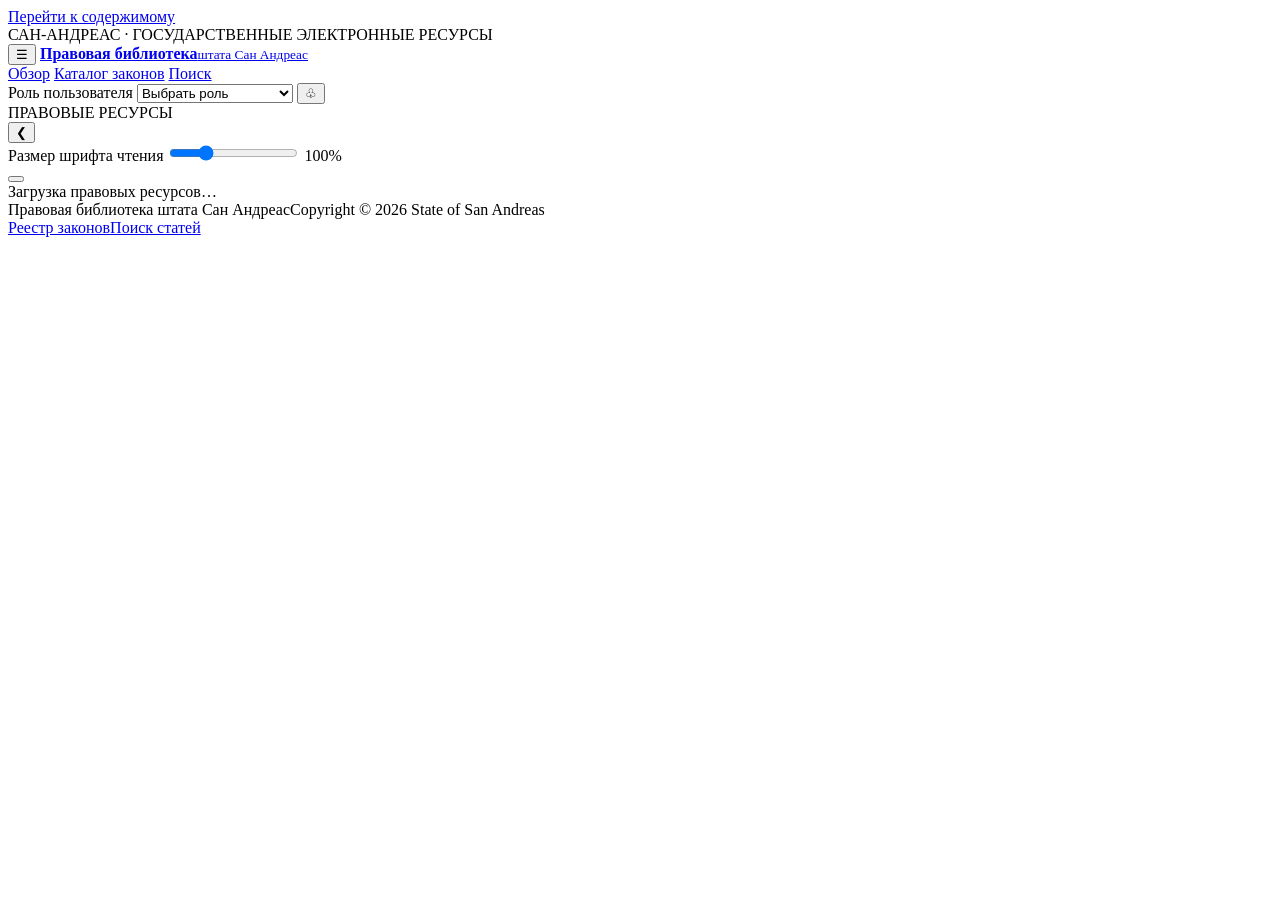
==== web/index.html @ 7595e383 "feat(reader): add accessible persistent desktop sidebar collapse control" ====
<!doctype html>
<html lang="ru">
<head>
  <meta charset="utf-8">
  <meta name="viewport" content="width=device-width, initial-scale=1">
  <meta name="theme-color" content="#142c47">
  <meta name="description" content="Правовая библиотека штата Сан Андреас — собрание законов и правовых актов">
  <title>Правовая библиотека штата Сан Андреас</title>
  <link rel="stylesheet" href="/static/style.css">
  <link rel="stylesheet" href="/static/laws.css">
  <link rel="stylesheet" href="/static/admin.css">
  <script defer src="/static/app.js"></script>
  <script defer src="/static/admin.js"></script>
  <script defer src="/static/search.js"></script>
  <script defer src="/static/notes.js"></script>
  <script defer src="/static/acts.js"></script>
</head>
<body>
  <a href="#main" class="skip-link">Перейти к содержимому</a>
  <div class="gov-strip">САН-АНДРЕАС · ГОСУДАРСТВЕННЫЕ ЭЛЕКТРОННЫЕ РЕСУРСЫ</div>
  <header class="site-header">
    <div class="header-inner">
      <button id="menuToggle" class="icon-button menu-toggle" type="button" aria-label="Открыть навигацию" aria-expanded="false" aria-controls="sidebar">☰</button>
      <a class="brand" href="/" data-link>
<span class="brand-text"><strong>Правовая библиотека</strong><small>штата Сан Андреас</small></span>
      </a>
      <nav class="header-nav" aria-label="Разделы правового портала">
        <a href="/" data-link>Обзор</a>
        <a href="/laws" data-link>Каталог законов</a>
        <a href="/search" data-link>Поиск</a>
      </nav>
      <div class="header-actions">
        <label class="header-label" for="roleSelect">Роль пользователя</label>
        <select id="roleSelect" aria-label="Роль пользователя">
          <option value="">Выбрать роль</option>
          <option value="user">Читатель</option>
          <option value="lawyer">Юрист</option>
          <option value="superadmin">Суперадминистратор</option>
        </select>
        <button id="notifyButton" class="icon-button" aria-label="Уведомления" title="Уведомления">♧</button>
      </div>
    </div>
  </header>
  <div class="layout" id="layout">
    <aside class="sidebar" id="sidebar" aria-label="Навигация по законодательству">
      <div class="sidebar-header">
        <div class="sidebar-heading">ПРАВОВЫЕ РЕСУРСЫ</div>
        <button id="sidebarToggle" class="sidebar-toggle" type="button"
                aria-label="Свернуть боковую панель" aria-controls="globalNav codeNav"
                aria-expanded="true" title="Свернуть боковую панель">❮</button>
      </div>
      <nav id="globalNav" aria-label="Основная навигация"></nav>
      <div id="codeNav"></div>
      <div class="sidebar-bottom">
        <label for="fontScale">Размер шрифта чтения</label>
        <input id="fontScale" type="range" min="75" max="175" step="5" value="100">
        <output id="fontOutput" for="fontScale">100%</output>
      </div>
    </aside>
    <button type="button" id="navBackdrop" class="nav-backdrop" aria-label="Закрыть меню" tabindex="-1"></button>
    <main id="main" class="main" tabindex="-1" aria-live="polite">
      <section class="loading-page">Загрузка правовых ресурсов…</section>
    </main>
  </div>
  <footer class="site-footer">
    <div class="footer-identity"><span>Правовая библиотека штата Сан Андреас</span><span>Copyright © 2026 State of San Andreas</span></div>
    <div class="footer-links"><a href="/laws" data-link>Реестр законов</a><a href="/search" data-link>Поиск статей</a></div>
  </footer>
  <dialog id="structureDialog" aria-labelledby="structureTitle">
    <div class="dialog-header">
      <h2 id="structureTitle">Структура кодекса</h2>
      <button id="closeStructure" class="icon-button" type="button" aria-label="Закрыть редактор структуры">×</button>
    </div>
    <form id="structureForm" novalidate>
      <div id="structureNodeFields" class="structure-field-group">
        <label>Тип элемента
          <select name="type_id" id="structureTypeSelect" required></select>
        </label>
        <label>Родительский элемент
          <select name="parent_id" id="structureParentSelect"></select>
        </label>
        <div class="form-grid">
          <label>Юридический номер<input name="number" maxlength="100" required placeholder="I, 1, A…"></label>
          <label>Название<input name="title" maxlength="250" required placeholder="Название части или раздела"></label>
        </div>
      </div>
      <div id="structureTypeFields" class="structure-field-group" hidden>
        <label>Название типа<input name="type_name" maxlength="100" placeholder="Часть, раздел, глава…"></label>
        <div class="form-grid">
          <label>Порядок уровня<input name="level_order" type="number" step="1" value="1"></label>
          <label>Формат номера
            <select name="number_format">
              <option value="mixed">Смешанный</option>
              <option value="numeric">Цифровой</option>
              <option value="roman">Римский</option>
              <option value="alpha">Буквенный</option>
            </select>
          </label>
        </div>
        <fieldset>
          <legend>Допустимые родительские типы</legend>
          <div id="structureAllowedParents" class="checks"></div>
        </fieldset>
      </div>
      <p id="structureStatus" class="form-status" role="status"></p>
      <div class="dialog-footer">
        <button type="button" class="button ghost" id="cancelStructure">Отмена</button>
        <button type="submit" class="button primary" id="saveStructure">Сохранить</button>
      </div>
    </form>
  </dialog>
  <dialog id="editorDialog" aria-labelledby="editorTitle">
    <div class="dialog-header"><h2 id="editorTitle">Редактор статьи</h2><button id="closeEditor" class="icon-button" type="button" aria-label="Закрыть редактор">×</button></div>
    <form id="articleForm" novalidate>
      <div class="form-grid">
        <label>Юридический номер<input name="number" required maxlength="100"></label>
        <label>Заголовок<input name="title" required maxlength="300"></label>
      </div>
      <label>Расположение статьи в кодексе
        <select name="parent_id" id="articleParentSelect" aria-label="Структурный раздел или корень кодекса">
          <option value="">Непосредственно в кодексе (без раздела)</option>
        </select>
      </label>
      <div class="editor-mode">
        <button type="button" class="button ghost" id="toggleRichEditor">Визуальный редактор</button>
        <span id="editorModeStatus">Режим исходной разметки HTML</span>
      </div>
      <label id="rawTextLabel">Текст статьи (HTML)<textarea name="text_rich" rows="12"></textarea></label>
      <div id="visualEditorRegion" hidden>
        <div class="rich-editor-toolbar" aria-label="Форматирование текста">
          <button type="button" data-format="bold" aria-label="Полужирный">Ж</button>
          <button type="button" data-format="italic" aria-label="Курсив">К</button>
          <button type="button" data-format="underline" aria-label="Подчёркнутый">Ч</button>
          <button type="button" data-format="insertUnorderedList" aria-label="Маркированный список">• Список</button>
          <button type="button" data-format="insertOrderedList" aria-label="Нумерованный список">1. Список</button>
          <button type="button" data-format="formatBlock" data-value="h3" aria-label="Подзаголовок">Заголовок</button>
          <button type="button" data-format="formatBlock" data-value="p" aria-label="Абзац">Абзац</button>
        </div>
        <div id="richEditor" class="rich-editor" contenteditable="true" role="textbox" aria-label="Визуальное редактирование текста статьи" aria-multiline="true"></div>
        <p class="small muted">Можно вставлять форматированный текст. Разрешённая разметка проверяется сервером.</p>
      </div>
      <fieldset><legend>Юридические категории</legend><div id="editorCategories" class="checks"></div></fieldset>
      <fieldset id="customFieldset"><legend>Дополнительные поля категорий</legend><div id="editorCustomFields" class="custom-field-grid"></div></fieldset>
      <label>Класс обвинения<select name="criminal_class"><option value="">Не указано</option><option value="felony">Felony</option><option value="misdemeanor">Misdemeanor</option><option value="infraction">Infraction</option></select></label>
      <fieldset><legend>Санкции (null — не указано; 0 — установленный ноль)</legend>
        <div class="form-grid">
          <label>Лишение свободы: от, мес.<input type="number" min="0" step="1" name="prison_min_months" placeholder="Не указано"></label>
          <label>Лишение свободы: до, мес.<input type="number" min="0" step="1" name="prison_max_months" placeholder="Не указано"></label>
          <label>Штраф: от, USD<input type="number" min="0" step="1" name="fine_min_usd" placeholder="Не указано"></label>
          <label>Штраф: до, USD<input type="number" min="0" step="1" name="fine_max_usd" placeholder="Не указано"></label>
        </div>
      </fieldset>
      <label>Основание изменения<input name="reason" maxlength="1000" placeholder="Внутренняя редакционная правка"></label>
      <div class="dialog-footer"><span id="editorStatus" role="status"></span>
        <button type="button" class="button ghost" id="reacquireLock" hidden>Получить блокировку заново</button>
        <button type="submit" class="button primary" id="saveEditor">Сохранить редакцию</button>
      </div>
    </form>
  </dialog>
  <div id="toast" class="toast" role="status" aria-live="polite"></div>
</body>
</html>
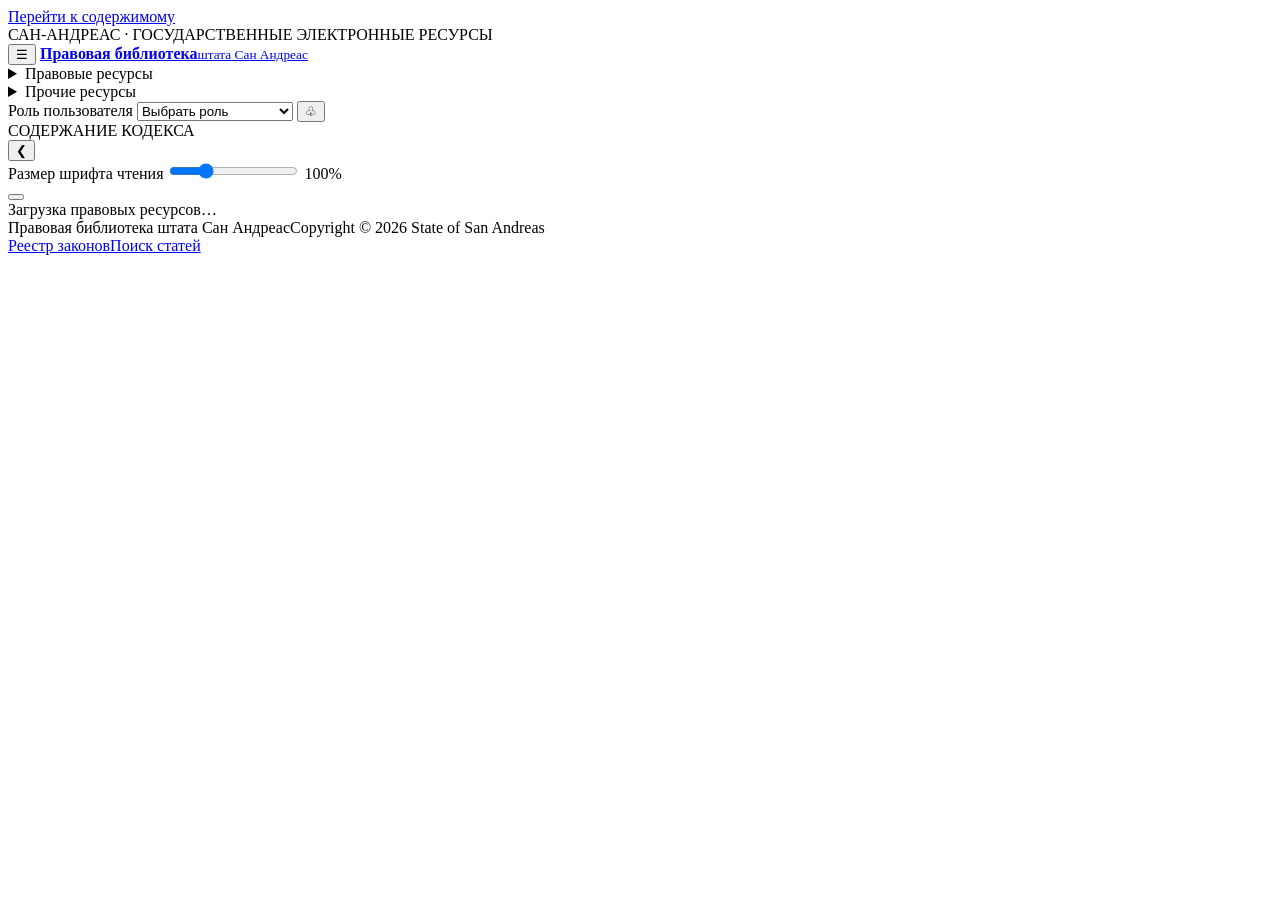
==== commit ef7d6a69: "feat(ui): move resource navigation to header dropdowns and use § article labels" ====
--- a/web/index.html
+++ b/web/index.html
@@ -9,8 +9,10 @@
   <link rel="stylesheet" href="/static/style.css">
   <link rel="stylesheet" href="/static/laws.css">
   <link rel="stylesheet" href="/static/admin.css">
+  <link rel="stylesheet" href="/static/admin-workbench.css">
   <script defer src="/static/app.js"></script>
   <script defer src="/static/admin.js"></script>
+  <script defer src="/static/admin-workbench.js"></script>
   <script defer src="/static/search.js"></script>
   <script defer src="/static/notes.js"></script>
   <script defer src="/static/acts.js"></script>
@@ -24,10 +26,15 @@
       <a class="brand" href="/" data-link>
 <span class="brand-text"><strong>Правовая библиотека</strong><small>штата Сан Андреас</small></span>
       </a>
-      <nav class="header-nav" aria-label="Разделы правового портала">
-        <a href="/" data-link>Обзор</a>
-        <a href="/laws" data-link>Каталог законов</a>
-        <a href="/search" data-link>Поиск</a>
+      <nav class="header-nav" aria-label="Навигация по ресурсам">
+        <details class="header-dropdown" id="legalResourcesMenu">
+          <summary>Правовые ресурсы</summary>
+          <div class="header-dropdown-panel" id="globalNav" aria-label="Правовые ресурсы"></div>
+        </details>
+        <details class="header-dropdown" id="otherResourcesMenu">
+          <summary>Прочие ресурсы</summary>
+          <div class="header-dropdown-panel" id="otherResourcesNav" aria-label="Прочие государственные ресурсы"></div>
+        </details>
       </nav>
       <div class="header-actions">
         <label class="header-label" for="roleSelect">Роль пользователя</label>
@@ -44,13 +51,12 @@
   <div class="layout" id="layout">
     <aside class="sidebar" id="sidebar" aria-label="Навигация по законодательству">
       <div class="sidebar-header">
-        <div class="sidebar-heading">ПРАВОВЫЕ РЕСУРСЫ</div>
+        <div class="sidebar-heading">СОДЕРЖАНИЕ КОДЕКСА</div>
         <button id="sidebarToggle" class="sidebar-toggle" type="button"
-                aria-label="Свернуть боковую панель" aria-controls="globalNav codeNav"
+                aria-label="Свернуть боковую панель" aria-controls="codeNav"
                 aria-expanded="true" title="Свернуть боковую панель">❮</button>
       </div>
-      <nav id="globalNav" aria-label="Основная навигация"></nav>
-      <div id="codeNav"></div>
+      <nav id="codeNav" aria-label="Содержание открытого кодекса"></nav>
       <div class="sidebar-bottom">
         <label for="fontScale">Размер шрифта чтения</label>
         <input id="fontScale" type="range" min="75" max="175" step="5" value="100">
@@ -94,6 +100,7 @@
               <option value="numeric">Цифровой</option>
               <option value="roman">Римский</option>
               <option value="alpha">Буквенный</option>
+              <option value="none">Без номера (вводный раздел)</option>
             </select>
           </label>
         </div>
@@ -141,7 +148,7 @@
       </div>
       <fieldset><legend>Юридические категории</legend><div id="editorCategories" class="checks"></div></fieldset>
       <fieldset id="customFieldset"><legend>Дополнительные поля категорий</legend><div id="editorCustomFields" class="custom-field-grid"></div></fieldset>
-      <label>Класс обвинения<select name="criminal_class"><option value="">Не указано</option><option value="felony">Felony</option><option value="misdemeanor">Misdemeanor</option><option value="infraction">Infraction</option></select></label>
+      <label>Класс обвинения<select name="criminal_class"><option value="">Не указано</option><option value="felony">Тяжкое преступление</option><option value="misdemeanor">Проступок</option><option value="infraction">Нарушение</option></select></label>
       <fieldset><legend>Санкции (null — не указано; 0 — установленный ноль)</legend>
         <div class="form-grid">
           <label>Лишение свободы: от, мес.<input type="number" min="0" step="1" name="prison_min_months" placeholder="Не указано"></label>
